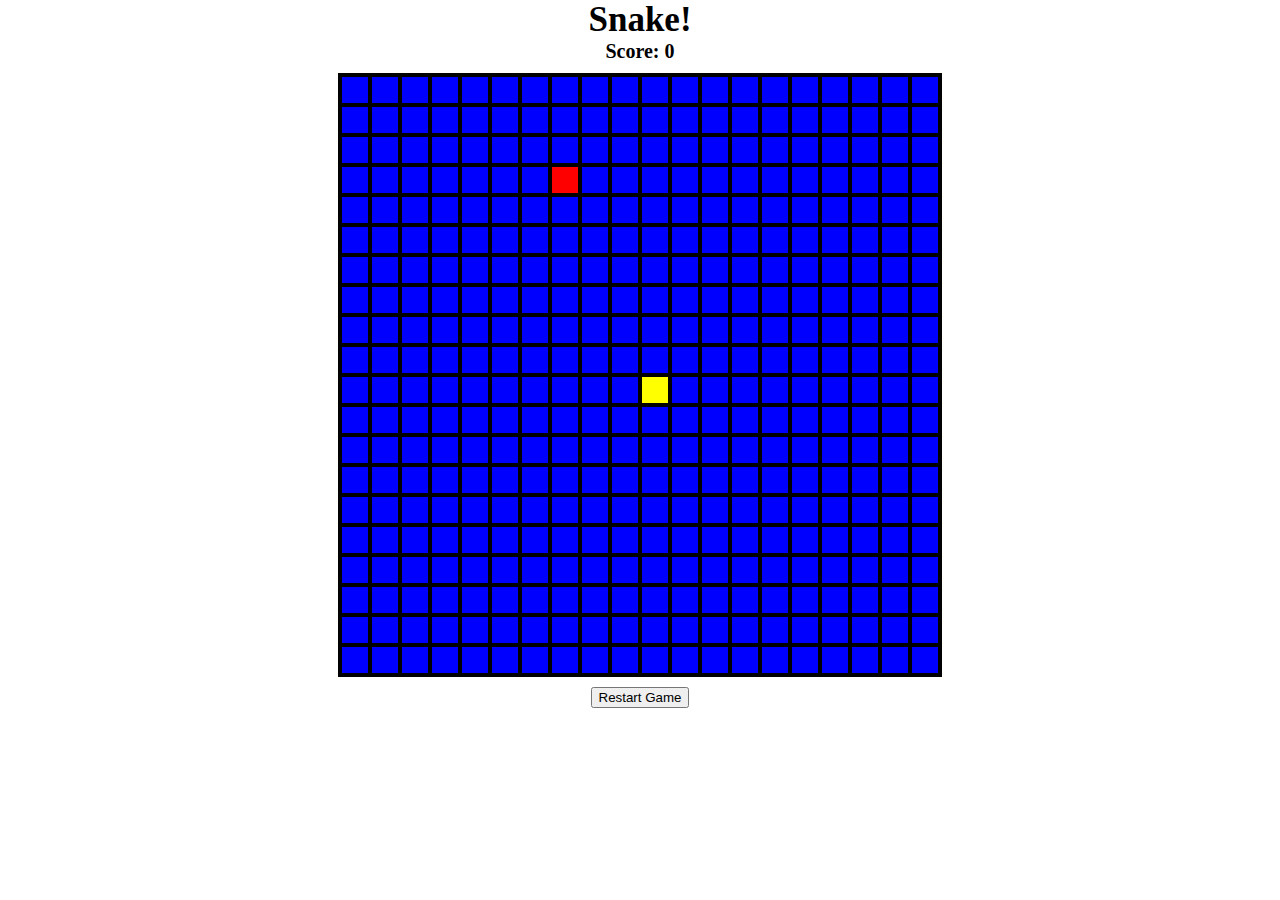
==== index.html @ 8758d526 "Move index.html to root directory." ====
<!DOCTYPE html>
<html>
  <head>
    <link rel="stylesheet" type="text/css" href="./css/snake.css">
    <script src="./js/jquery-2.1.1.js"></script>
    <script src="./js/coord.js"></script>
    <script src="./js/snake.js"></script>
    <script src="./js/board.js"></script>
    <script src="./js/snake-view.js"></script>
    <meta charset="utf-8">
    <title>Snake</title>
  </head>
  <body>
    <h1>Snake!</h1>
    <figure>
    </figure>
    <button class="restart">Restart Game</button>

    <script>
      var $figure = $("figure");
      $figure.focus();
      var view = new window.SnakeGame.View($figure);
      view.setupBoard();

      $(".restart").on("click", function() {
        var view = new window.SnakeGame.View($figure);
        view.setupBoard();
      });

    </script>
  </body>
</html>
---- css/snake.css ----
html, body, figure, ul, li, h1 {
  border: 0;
  padding: 0;
  margin: 0;

  font: inherit;
  text-align: inherit;
  text-decoration: inherit;
  background: transparent;
  color: inherit;

}

ul {
  list-style: none;
}

.group:after {
  content: "";
  display: block;
  clear: both;
}

h1 {
  font-size: 35px;
  font-weight: 700;
  text-align: center;
}

.board {
  margin: 10px auto;
  display: block;
  width: 600px;
  border: 2px solid black;
  background: blue;
}

.square {
  display: block;
  float: left;
  width: 26px;
  height: 26px;
  border: 2px solid black;
}

.snake {
  background: yellow;
}

.apple {
  background: red;
}

.score {
  font-size: 20px;
  font-weight: 700;
  text-align: center;
}

.restart {
  display: block;
  margin: 0 auto;
}
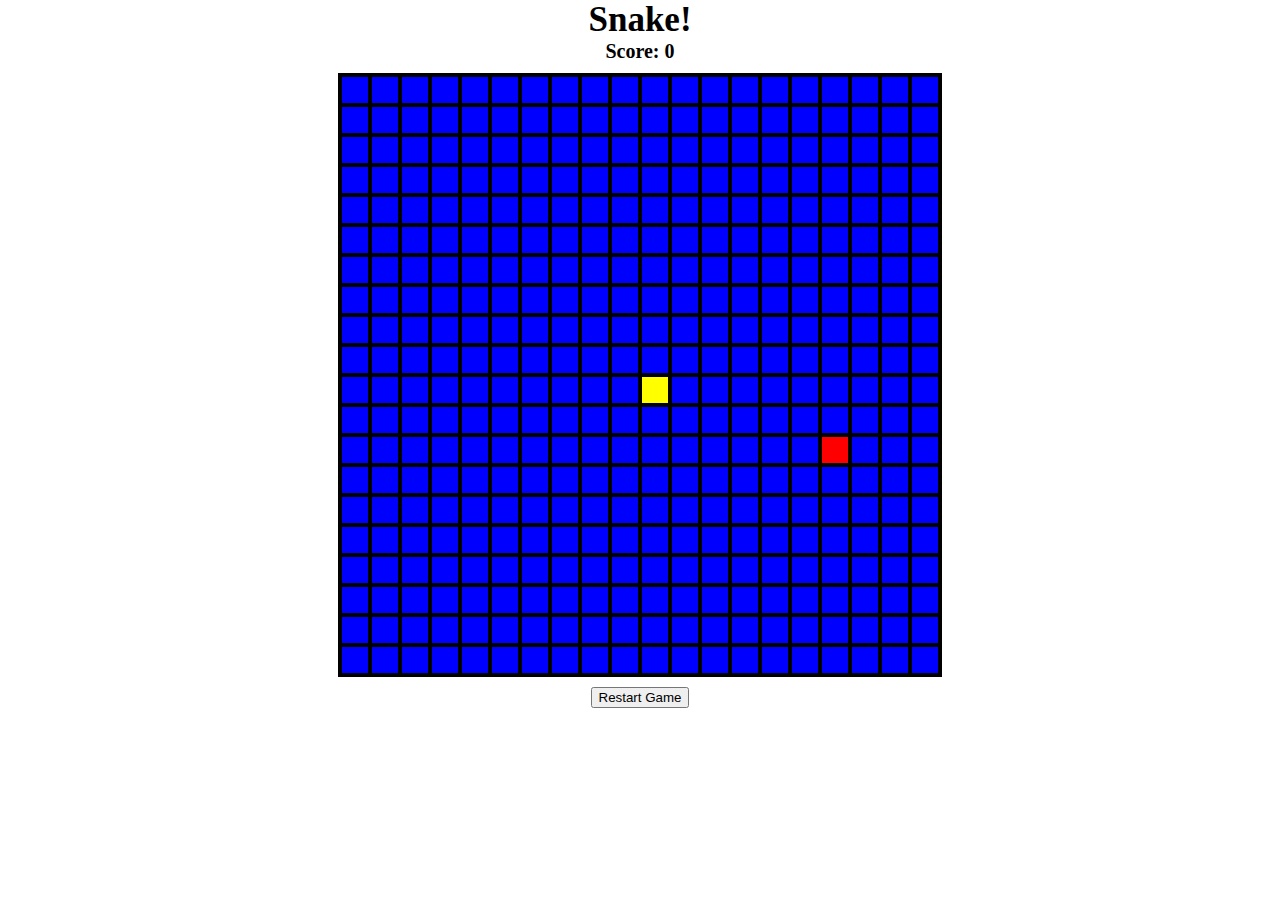
==== commit 3a2f3238: "Set up jasmine and jasmine-jquery for testing." ====
--- a/index.html
+++ b/index.html
@@ -2,7 +2,7 @@
 <html>
   <head>
     <link rel="stylesheet" type="text/css" href="./css/snake.css">
-    <script src="./js/jquery-2.1.1.js"></script>
+    <script src="./jasmine/lib/jquery-2.1.1.js"></script>
     <script src="./js/coord.js"></script>
     <script src="./js/snake.js"></script>
     <script src="./js/board.js"></script>
